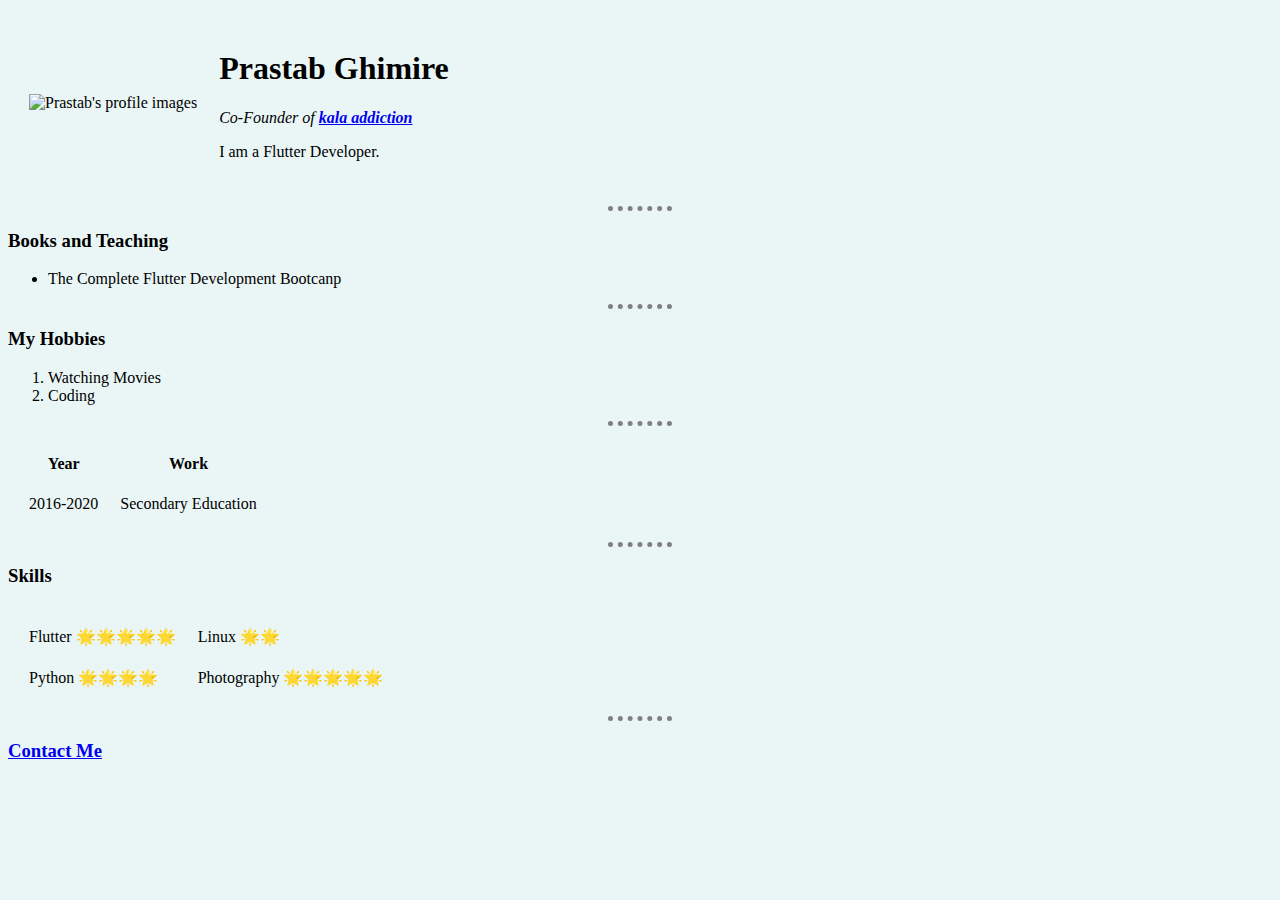
==== index.html @ 56c59365 "Improved" ====
<!DOCTYPE html>
<html lang="en">
  <head>
    <meta charset="UTF-8" />
    <meta name="viewport" content="width=device-width, initial-scale=1.0" />
    <title>Prastab's Portfolio</title>
  </head>

  <style>
    body {
      background-color: #eaf6f6;
    }

    hr {
      border-style: dotted hidden hidden hidden;
      border-width: 5px;
      border-color: grey;
      width: 5%;
    }
  </style>

  <body>
    <table cellspacing="20">
      <tr>
        <td><img src="pic.jpg" alt="Prastab's profile images" /></td>
        <td>
          <h1>Prastab Ghimire</h1>
          <p>
            <em
              >Co-Founder of
              <strong>
                <a href="https://tinyurl.com/kala-addiction">
                  kala addiction</a
                ></strong
              ></em
            >
          </p>
          <p>I am a Flutter Developer.</p>
        </td>
      </tr>
    </table>
    <hr />
    <h3>Books and Teaching</h3>
    <ul>
      <li>The Complete Flutter Development Bootcanp</li>
    </ul>
    <hr />
    <h3>My Hobbies</h3>
    <ol>
      <li>Watching Movies</li>
      <li>Coding</li>
    </ol>
    <hr />
    <table cellspacing="20">
      <thead>
        <th>
          Year
        </th>
        <th>
          Work
        </th>
      </thead>
      <tbody>
        <tr>
          <td>2016-2020</td>
          <td>Secondary Education</td>
        </tr>
      </tbody>
    </table>
    <hr />
    <h3>Skills</h3>
    <table cellspacing="20">
      <tr>
        <td>Flutter 🌟🌟🌟🌟🌟</td>
        <td>Linux 🌟🌟</td>
      </tr>
      <tr>
        <td>Python 🌟🌟🌟🌟</td>
        <td>Photography 🌟🌟🌟🌟🌟</td>
      </tr>
    </table>
    <hr />
    <h3><a href="contactme.html">Contact Me</a></h3>
  </body>
</html>
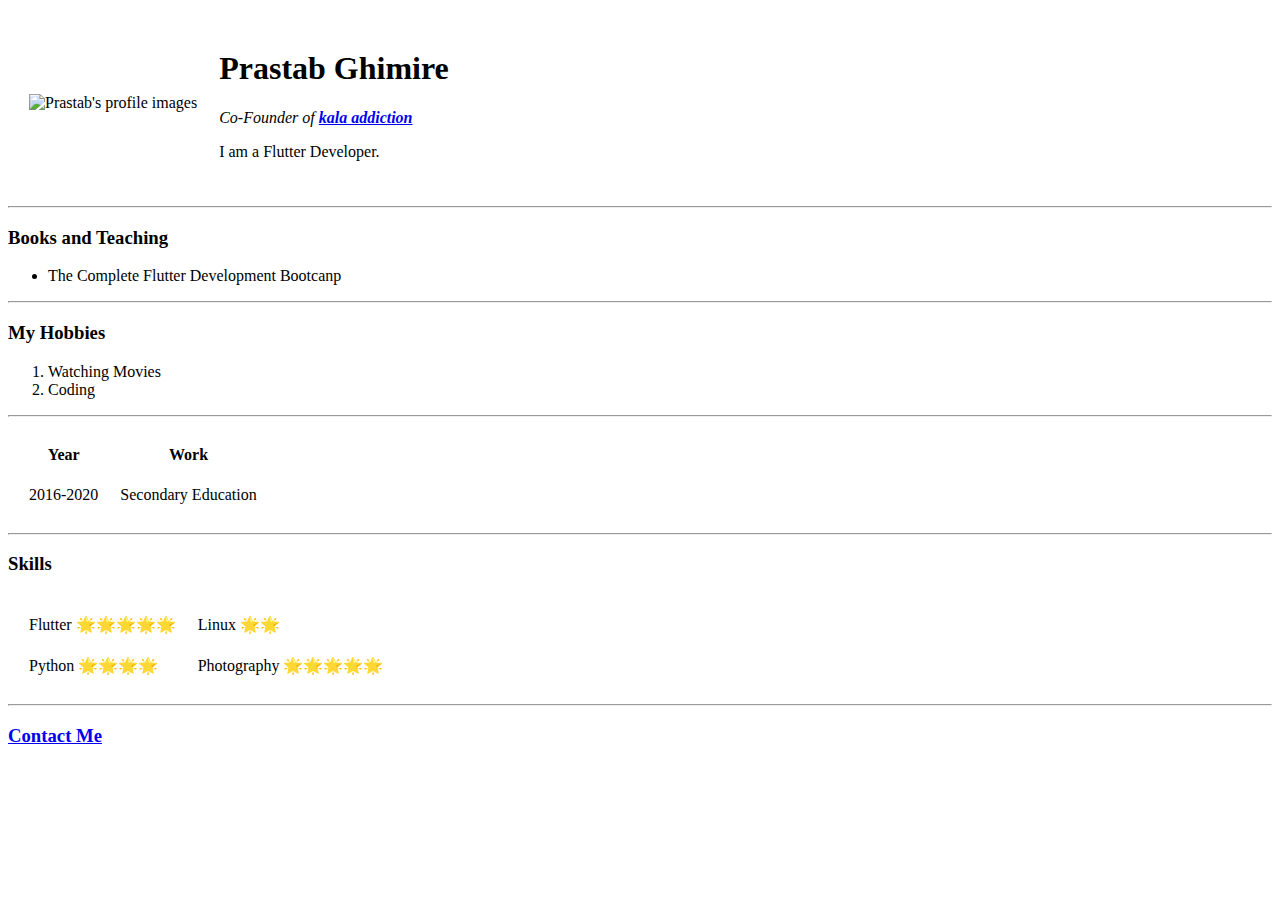
==== commit a80ab555: "improved" ====
--- a/index.html
+++ b/index.html
@@ -4,21 +4,8 @@
     <meta charset="UTF-8" />
     <meta name="viewport" content="width=device-width, initial-scale=1.0" />
     <title>Prastab's Portfolio</title>
+    <link rel="stylesheet" href="/style.css" />
   </head>
-
-  <style>
-    body {
-      background-color: #eaf6f6;
-    }
-
-    hr {
-      border-style: dotted hidden hidden hidden;
-      border-width: 5px;
-      border-color: grey;
-      width: 5%;
-    }
-  </style>
-
   <body>
     <table cellspacing="20">
       <tr>
